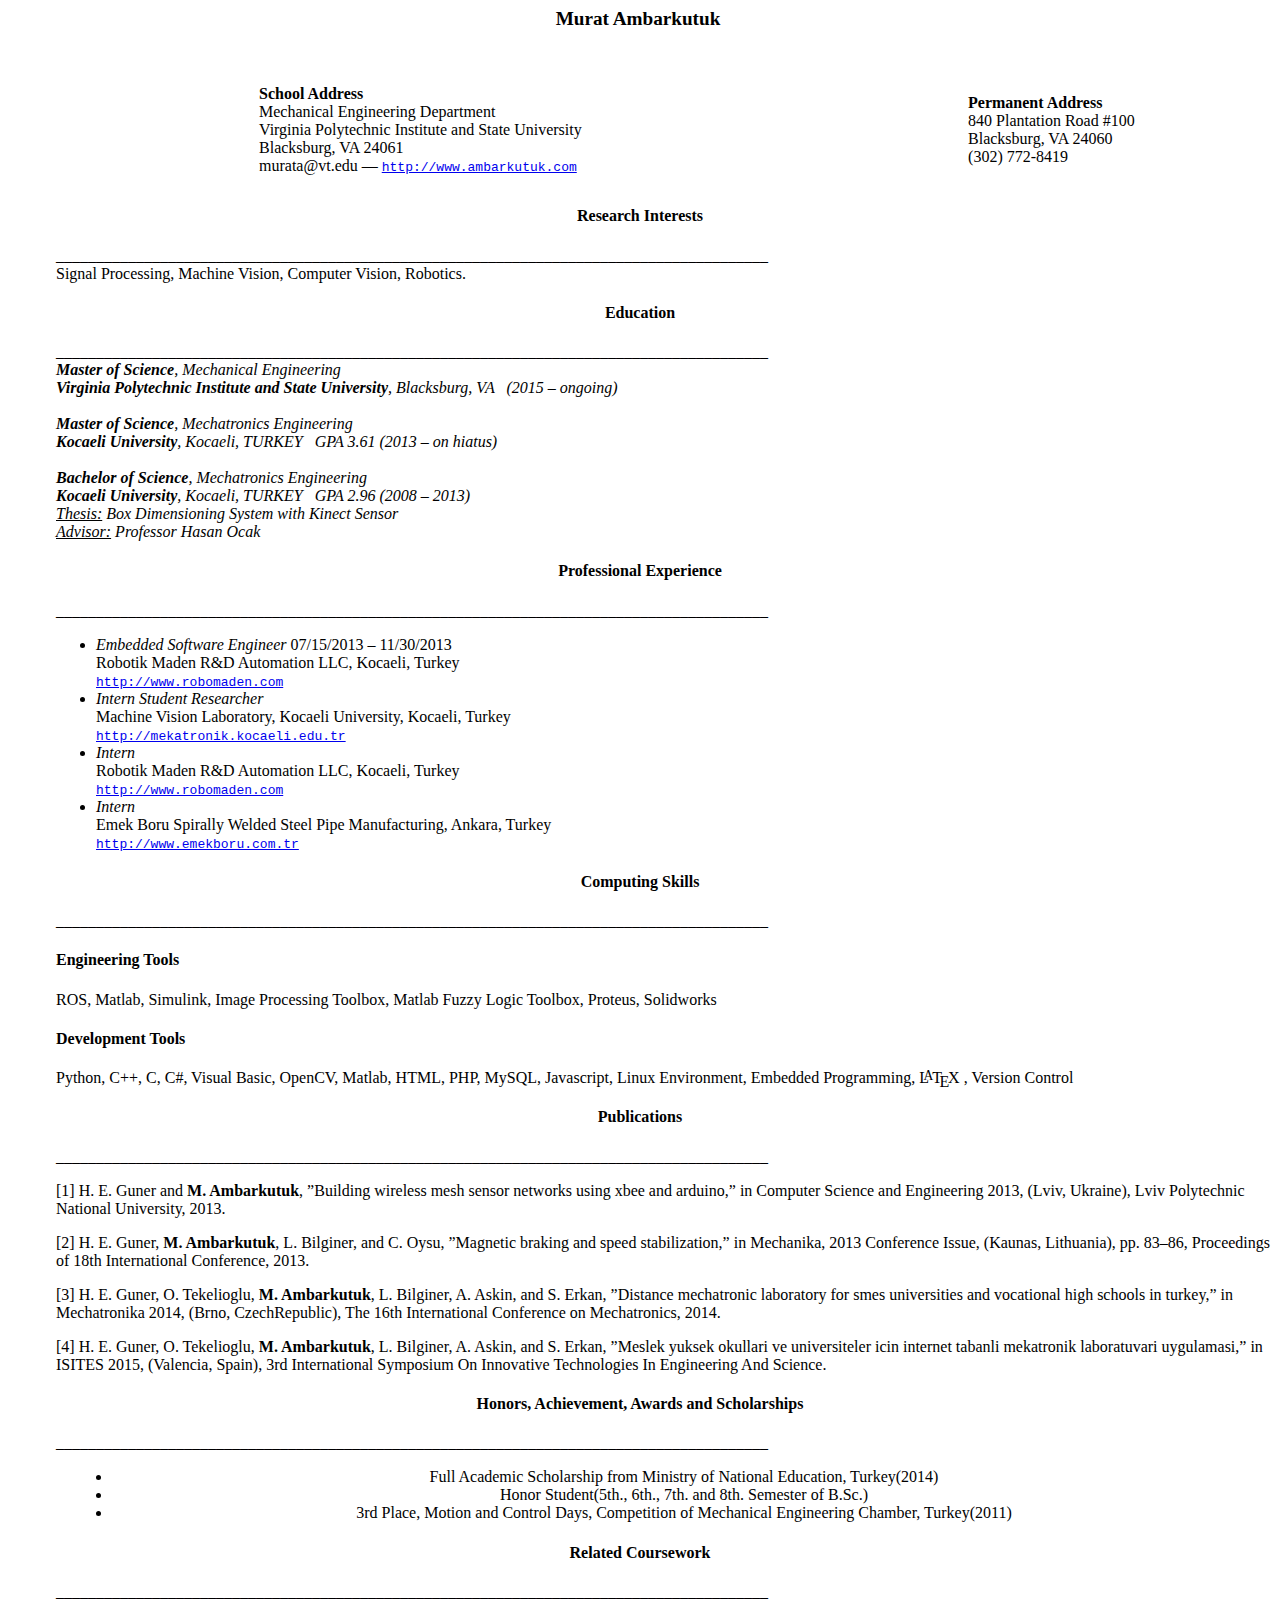
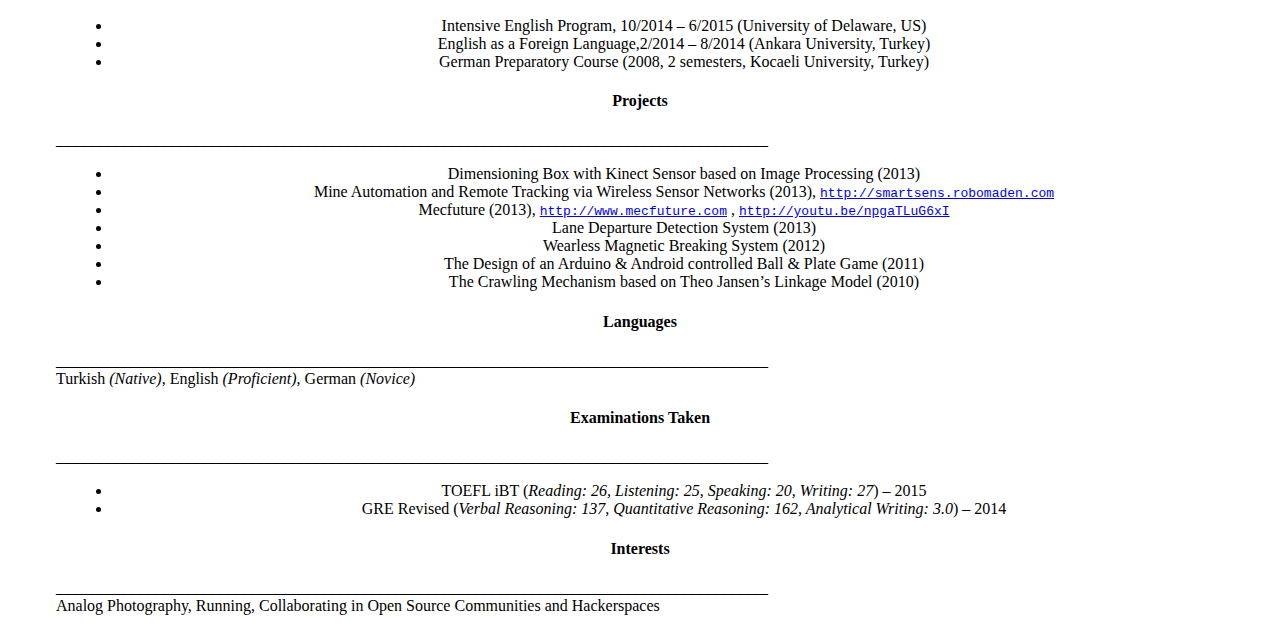
==== resume/resume.html @ a25768a1 "resume in html" ====
<!DOCTYPE html PUBLIC "-//W3C//DTD HTML 4.01 Transitional//EN"  
  "http://www.w3.org/TR/html4/loose.dtd">  
<html > 
<head><title></title> 
<meta http-equiv="Content-Type" content="text/html; charset=iso-8859-1"> 
<meta name="generator" content="TeX4ht (http://www.cse.ohio-state.edu/~gurari/TeX4ht/)"> 
<meta name="originator" content="TeX4ht (http://www.cse.ohio-state.edu/~gurari/TeX4ht/)"> 
<!-- html --> 
<meta name="src" content="CV.tex"> 
<meta name="date" content="2015-06-15 21:48:00"> 
<link rel="stylesheet" type="text/css" href="resume.css"> 
</head><body 
>
<a 
 id="x1-1doc"></a>
<div class="resume"> <!--tex4ht:inline--><div class="tabular"> <table id="TBL-1" class="tabular" 
cellspacing="0" cellpadding="0"  
><colgroup id="TBL-1-1g"><col 
id="TBL-1-1"></colgroup><tr  
 style="vertical-align:baseline;" id="TBL-1-1-"><td  style="white-space:nowrap; text-align:left;" id="TBL-1-1-1"  
class="td00"><span 
class="cmbx-12">Murat Ambarkutuk</span>&#x00A0;</td></tr><tr 
class="vspace" style="font-size:12.0pt"><td 
>&nbsp;</td></tr><tr  
 style="vertical-align:baseline;" id="TBL-1-2-"><td  style="white-space:nowrap; text-align:left;" id="TBL-1-2-1"  
class="td00"> &#x00A0;</td></tr></table>                                                                                                    </div>
<table class="center-addresses"><tr><td class="first-address"><!--tex4ht:inline--><div class="tabular"> <table id="TBL-2" class="tabular" 
cellspacing="0" cellpadding="0"  
><colgroup id="TBL-2-1g"><col 
id="TBL-2-1"></colgroup><tr  
 style="vertical-align:baseline;" id="TBL-2-1-"><td  style="white-space:nowrap; text-align:left;" id="TBL-2-1-1"  
class="td00"><span 
class="cmbx-10">School Address                                     </span>&#x00A0;</td>
</tr><tr  
 style="vertical-align:baseline;" id="TBL-2-2-"><td  style="white-space:nowrap; text-align:left;" id="TBL-2-2-1"  
class="td00">Mechanical Engineering Department                   &#x00A0;</td>
</tr><tr  
 style="vertical-align:baseline;" id="TBL-2-3-"><td  style="white-space:nowrap; text-align:left;" id="TBL-2-3-1"  
class="td00">Virginia Polytechnic Institute and State University&#x00A0;</td>
</tr><tr  
 style="vertical-align:baseline;" id="TBL-2-4-"><td  style="white-space:nowrap; text-align:left;" id="TBL-2-4-1"  
class="td00">Blacksburg, VA 24061                                      &#x00A0;</td>
</tr><tr  
 style="vertical-align:baseline;" id="TBL-2-5-"><td  style="white-space:nowrap; text-align:left;" id="TBL-2-5-1"  
class="td00">murata@vt.edu &#8212; <a 
href="http://www.ambarkutuk.com" class="url" ><span 
class="cmtt-10">http://www.ambarkutuk.com</span></a>  &#x00A0;</td></tr></table>                                            </div></td><td class="second-address"><!--tex4ht:inline--><div class="tabular"> <table id="TBL-3" class="tabular" 
cellspacing="0" cellpadding="0"  
><colgroup id="TBL-3-1g"><col 
id="TBL-3-1"></colgroup><tr  
 style="vertical-align:baseline;" id="TBL-3-1-"><td  style="white-space:nowrap; text-align:left;" id="TBL-3-1-1"  
class="td00"><span 
class="cmbx-10">Permanent Address    </span>&#x00A0;</td></tr><tr  
 style="vertical-align:baseline;" id="TBL-3-2-"><td  style="white-space:nowrap; text-align:left;" id="TBL-3-2-1"  
class="td00">840 Plantation Road #100&#x00A0;</td>
</tr><tr  
 style="vertical-align:baseline;" id="TBL-3-3-"><td  style="white-space:nowrap; text-align:left;" id="TBL-3-3-1"  
class="td00">Blacksburg, VA 24060      &#x00A0;</td>
</tr><tr  
 style="vertical-align:baseline;" id="TBL-3-4-"><td  style="white-space:nowrap; text-align:left;" id="TBL-3-4-1"  
class="td00">(302) 772-8419                &#x00A0;</td></tr></table>                                                                </div></td></tr></table>
<h4 class="sectionHead"><a 
 id="x1-10000"></a><div  
class="centerline">                                     Research Interests                                     </div></h4><div class="section">
<!--l. 35--><p class="noindent" >_________________________________________________________________________________________
<br 
class="newline" />Signal Processing, Machine Vision, Computer Vision, Robotics.
</div><h4 class="sectionHead"><a 
 id="x1-20000"></a><div  
class="centerline">                                        Education                                        </div></h4><div class="section">
<!--l. 42--><p class="noindent" >_________________________________________________________________________________________
<br 
class="newline" /><span 
class="cmbxsl-10">Master of Science</span><span 
class="cmsl-10">, Mechanical Engineering </span><br 
class="newline" /><span 
class="cmbxsl-10">Virginia Polytechnic Institute and State University</span><span 
class="cmsl-10">, Blacksburg, VA </span><span 
class="cmsl-10">&#x00A0;                 (2015 &#8211; ongoing)</span>
<br 
class="newline" /> <br 
class="newline" /><span 
class="cmbxsl-10">Master of Science</span><span 
class="cmsl-10">, Mechatronics Engineering </span><br 
class="newline" /><span 
class="cmbxsl-10">Kocaeli University</span><span 
class="cmsl-10">, Kocaeli, TURKEY </span><span 
class="cmsl-10">&#x00A0;     GPA 3.61                                          (2013 &#8211; on hiatus)</span>
<br 
class="newline" /> <br 
class="newline" /><span 
class="cmbxsl-10">Bachelor of Science</span><span 
class="cmsl-10">, Mechatronics Engineering </span><br 
class="newline" /><span 
class="cmbxsl-10">Kocaeli University</span><span 
class="cmsl-10">, Kocaeli, TURKEY </span><span 
class="cmsl-10">&#x00A0;     GPA 2.96                                                (2008 &#8211; 2013)</span>
<br 
class="newline" /><span class="underline"><span 
class="cmsl-10">Thesis:</span></span> <span 
class="cmti-10">Box Dimensioning System with Kinect Sensor </span><br 
class="newline" /><span class="underline"><span 
class="cmsl-10">Advisor:</span></span> <span 
class="cmti-10">Professor Hasan Ocak</span>
</div><h4 class="sectionHead"><a 
 id="x1-30000"></a><div  
class="centerline">                                   Professional Experience                                   </div></h4><div class="section">
<!--l. 61--><p class="noindent" >_________________________________________________________________________________________
<br 
class="newline" />
     <ul class="itemize1">
     <li class="itemize"><span 
class="cmsl-10">Embedded Software Engineer                                                             </span>07/15/2013 &#8211; 11/30/2013
     <br 
class="newline" />Robotik Maden R&amp;D Automation LLC, Kocaeli, Turkey <br 
class="newline" /><a 
href="http://www.robomaden.com" class="url" ><span 
class="cmtt-10">http://www.robomaden.com</span></a> <br 
class="newline" />
     </li>
     <li class="itemize"><span 
class="cmsl-10">Intern Student Researcher </span><br 
class="newline" />Machine Vision Laboratory, Kocaeli University, Kocaeli, Turkey <br 
class="newline" /><a 
href="http://mekatronik.kocaeli.edu.tr" class="url" ><span 
class="cmtt-10">http://mekatronik.kocaeli.edu.tr</span></a>
     </li>
                                                                                         
                                                                                         
     <li class="itemize"><span 
class="cmsl-10">Intern</span><br 
class="newline" />Robotik Maden R&amp;D Automation LLC, Kocaeli, Turkey <br 
class="newline" /><a 
href="http://www.robomaden.com" class="url" ><span 
class="cmtt-10">http://www.robomaden.com</span></a> <br 
class="newline" />
     </li>
     <li class="itemize"><span 
class="cmsl-10">Intern</span><br 
class="newline" /> Emek Boru Spirally Welded Steel Pipe Manufacturing, Ankara, Turkey <br 
class="newline" /><a 
href="http://www.emekboru.com.tr" class="url" ><span 
class="cmtt-10">http://www.emekboru.com.tr</span></a> <br 
class="newline" /></li></ul>
<!--l. 82--><p class="noindent" >
                                                                                         
                                                                                         
</div><h4 class="sectionHead"><a 
 id="x1-40000"></a><div  
class="centerline">                                      Computing Skills                                      </div></h4><div class="section">
<!--l. 87--><p class="noindent" >_________________________________________________________________________________________
<h4 class="subsectionHead"><a 
 id="x1-50000"></a>Engineering Tools</h4>
<!--l. 90--><p class="noindent" >ROS, Matlab, Simulink, Image Processing Toolbox, Matlab Fuzzy Logic Toolbox, Proteus, Solidworks
<br 
class="newline" />
<h4 class="subsectionHead"><a 
 id="x1-60000"></a>Development Tools</h4>
<!--l. 93--><p class="noindent" >Python, C++, C, C#, Visual Basic, OpenCV, Matlab, HTML, PHP, MySQL, Javascript, Linux Environment,
Embedded Programming, <span class="LATEX">L<span class="A">A</span><span class="TEX">T<span 
class="E">E</span>X</span></span>, Version Control <br 
class="newline" />
</div><h4 class="sectionHead"><a 
 id="x1-70000"></a><div  
class="centerline">                                        Publications                                        </div></h4><div class="section">
<!--l. 99--><p class="noindent" >_________________________________________________________________________________________
<!--l. 102--><p class="noindent" >[1] H. E. Guner and <span 
class="cmbx-10">M. Ambarkutuk</span>, &#8221;Building wireless mesh sensor networks using xbee and arduino,&#8221;
in Computer Science and Engineering 2013, (Lviv, Ukraine), Lviv Polytechnic National University,
2013.
<!--l. 104--><p class="noindent" >[2] H. E. Guner, <span 
class="cmbx-10">M. Ambarkutuk</span>, L. Bilginer, and C. Oysu, &#8221;Magnetic braking and speed stabilization,&#8221; in
Mechanika, 2013 Conference Issue, (Kaunas, Lithuania), pp. 83&#8211;86, Proceedings of 18th International Conference,
2013.
<!--l. 106--><p class="noindent" >[3] H. E. Guner, O. Tekelioglu, <span 
class="cmbx-10">M. Ambarkutuk</span>, L. Bilginer, A. Askin, and S. Erkan, &#8221;Distance mechatronic
laboratory for smes universities and vocational high schools in turkey,&#8221; in Mechatronika 2014, (Brno,
CzechRepublic), The 16th International Conference on Mechatronics, 2014.
<!--l. 108--><p class="noindent" >[4] H. E. Guner, O. Tekelioglu, <span 
class="cmbx-10">M. Ambarkutuk</span>, L. Bilginer, A. Askin, and S. Erkan, &#8221;Meslek yuksek okullari ve
universiteler icin internet tabanli mekatronik laboratuvari uygulamasi,&#8221; in ISITES 2015, (Valencia, Spain), 3rd
International Symposium On Innovative Technologies In Engineering And Science.
</div><h4 class="sectionHead"><a 
 id="x1-80000"></a><div  
class="centerline">                         Honors, Achievement, Awards and Scholarships                         </div></h4><div class="section">
<!--l. 113--><p class="noindent" >_________________________________________________________________________________________
<div class="center" 
>
<!--l. 115--><p class="noindent" >
                                                                                         
                                                                                         
     <ul class="itemize1">
     <li class="itemize">Full Academic Scholarship from Ministry of National Education, Turkey(2014)
     </li>
     <li class="itemize">Honor Student(5th., 6th., 7th. and 8th. Semester of B.Sc.)
     </li>
     <li class="itemize">3rd Place, Motion and Control Days, Competition of Mechanical Engineering Chamber, Turkey(2011)</li></ul>
</div>
</div><h4 class="sectionHead"><a 
 id="x1-90000"></a><div  
class="centerline">                                    Related Coursework                                    </div></h4><div class="section">
<!--l. 127--><p class="noindent" >_________________________________________________________________________________________
<div class="center" 
>
<!--l. 129--><p class="noindent" >
     <ul class="itemize1">
     <li class="itemize">Intensive English Program, 10/2014 &#8211; 6/2015 (University of Delaware, US)
     </li>
     <li class="itemize">English as a Foreign Language,2/2014 &#8211; 8/2014 (Ankara University, Turkey)
     </li>
     <li class="itemize">German Preparatory Course (2008, 2 semesters, Kocaeli University, Turkey)</li></ul>
</div>
</div><h4 class="sectionHead"><a 
 id="x1-100000"></a><div  
class="centerline">                                         Projects                                         </div></h4><div class="section">
<!--l. 141--><p class="noindent" >_________________________________________________________________________________________
<div class="center" 
>
<!--l. 143--><p class="noindent" >
     <ul class="itemize1">
     <li class="itemize">Dimensioning Box with Kinect Sensor based on Image Processing (2013)
     </li>
     <li class="itemize">Mine    Automation    and    Remote    Tracking    via    Wireless    Sensor    Networks    (2013),
     <a 
href="http://smartsens.robomaden.com" class="url" ><span 
class="cmtt-10">http://smartsens.robomaden.com</span></a>
                                                                                         
                                                                                         
     </li>
     <li class="itemize">Mecfuture (2013),  <a 
href="http://www.mecfuture.com" class="url" ><span 
class="cmtt-10">http://www.mecfuture.com</span></a> ,  <a 
href="http://youtu.be/npgaTLuG6xI" class="url" ><span 
class="cmtt-10">http://youtu.be/npgaTLuG6xI</span></a>
     </li>
     <li class="itemize">Lane Departure Detection System (2013)
     </li>
     <li class="itemize">Wearless Magnetic Breaking System (2012)
     </li>
     <li class="itemize">The Design of an Arduino &amp; Android controlled Ball &amp; Plate Game (2011)
     </li>
     <li class="itemize">The  Crawling Mechanism based on Theo Jansen&#8217;s Linkage Model (2010)</li></ul>
</div>
</div><h4 class="sectionHead"><a 
 id="x1-110000"></a><div  
class="centerline">                                        Languages                                        </div></h4><div class="section">
<!--l. 158--><p class="noindent" >_________________________________________________________________________________________
<br 
class="newline" />Turkish <span 
class="cmti-10">(Native)</span>, English <span 
class="cmti-10">(Proficient)</span>, German <span 
class="cmti-10">(Novice)</span>
</div><h4 class="sectionHead"><a 
 id="x1-120000"></a><div  
class="centerline">                                    Examinations Taken                                    </div></h4><div class="section">
<!--l. 165--><p class="noindent" >_________________________________________________________________________________________
<div class="center" 
>
<!--l. 167--><p class="noindent" >
     <ul class="itemize1">
     <li class="itemize">TOEFL iBT (<span 
class="cmti-10">Reading: 26, Listening: 25, Speaking: 20, Writing: 27</span>) &#8211; 2015
     </li>
     <li class="itemize">GRE Revised (<span 
class="cmti-10">Verbal Reasoning: 137, Quantitative Reasoning: 162, Analytical Writing: 3.0</span>) &#8211; 2014</li></ul>
</div>
</div><h4 class="sectionHead"><a 
 id="x1-130000"></a><div  
class="centerline">                                         Interests                                         </div></h4><div class="section">
<!--l. 177--><p class="noindent" >_________________________________________________________________________________________
<br 
class="newline" />Analog Photography, Running, Collaborating in Open Source Communities and Hackerspaces </div>
</div>  
</body></html>
---- resume/resume.css ----
/* start css.sty */
.cmtt-10{font-family: monospace;}
.cmbx-12{font-size:120%; font-weight: bold;}
.cmbx-12{ font-weight: bold;}
.cmbx-12{ font-weight: bold;}
.cmbx-10{ font-weight: bold;}
.cmbx-10{ font-weight: bold;}
.cmbx-10{ font-weight: bold;}
.cmsl-10{font-style: oblique;}
.cmbxsl-10{ font-weight: bold; font-style: oblique;}
.cmbxsl-10{ font-weight: bold; font-style: oblique;}
.cmbxsl-10{ font-weight: bold; font-style: oblique;}
.cmti-10{ font-style: italic;}
p.noindent { text-indent: 0em }
td p.noindent { text-indent: 0em; margin-top:0em; }
p.nopar { text-indent: 0em; }
p.indent{ text-indent: 1.5em }
@media print {div.crosslinks {visibility:hidden;}}
a img { border-top: 0; border-left: 0; border-right: 0; }
center { margin-top:1em; margin-bottom:1em; }
td center { margin-top:0em; margin-bottom:0em; }
.Canvas { position:relative; }
img.math{vertical-align:middle;}
li p.indent { text-indent: 0em }
li p:first-child{ margin-top:0em; }
li p:last-child, li div:last-child { margin-bottom:0.5em; }
li p~ul:last-child, li p~ol:last-child{ margin-bottom:0.5em; }
.enumerate1 {list-style-type:decimal;}
.enumerate2 {list-style-type:lower-alpha;}
.enumerate3 {list-style-type:lower-roman;}
.enumerate4 {list-style-type:upper-alpha;}
div.newtheorem { margin-bottom: 2em; margin-top: 2em;}
.obeylines-h,.obeylines-v {white-space: nowrap; }
div.obeylines-v p { margin-top:0; margin-bottom:0; }
.overline{ text-decoration:overline; }
.overline img{ border-top: 1px solid black; }
td.displaylines {text-align:center; white-space:nowrap;}
.centerline {text-align:center;}
.rightline {text-align:right;}
div.verbatim {font-family: monospace; white-space: nowrap; text-align:left; clear:both; }
.fbox {padding-left:3.0pt; padding-right:3.0pt; text-indent:0pt; border:solid black 0.4pt; }
div.fbox {display:table}
div.center div.fbox {text-align:center; clear:both; padding-left:3.0pt; padding-right:3.0pt; text-indent:0pt; border:solid black 0.4pt; }
div.minipage{width:100%;}
div.center, div.center div.center {text-align: center; margin-left:1em; margin-right:1em;}
div.center div {text-align: left;}
div.flushright, div.flushright div.flushright {text-align: right;}
div.flushright div {text-align: left;}
div.flushleft {text-align: left;}
.underline{ text-decoration:underline; }
.underline img{ border-bottom: 1px solid black; margin-bottom:1pt; }
.framebox-c, .framebox-l, .framebox-r { padding-left:3.0pt; padding-right:3.0pt; text-indent:0pt; border:solid black 0.4pt; }
.framebox-c {text-align:center;}
.framebox-l {text-align:left;}
.framebox-r {text-align:right;}
span.thank-mark{ vertical-align: super }
span.footnote-mark sup.textsuperscript, span.footnote-mark a sup.textsuperscript{ font-size:80%; }
div.tabular, div.center div.tabular {text-align: center; margin-top:0.5em; margin-bottom:0.5em; }
table.tabular td p{margin-top:0em;}
table.tabular {margin-left: auto; margin-right: auto;}
td p:first-child{ margin-top:0em; }
td p:last-child{ margin-bottom:0em; }
div.td00{ margin-left:0pt; margin-right:0pt; }
div.td01{ margin-left:0pt; margin-right:5pt; }
div.td10{ margin-left:5pt; margin-right:0pt; }
div.td11{ margin-left:5pt; margin-right:5pt; }
table[rules] {border-left:solid black 0.4pt; border-right:solid black 0.4pt; }
td.td00{ padding-left:0pt; padding-right:0pt; }
td.td01{ padding-left:0pt; padding-right:5pt; }
td.td10{ padding-left:5pt; padding-right:0pt; }
td.td11{ padding-left:5pt; padding-right:5pt; }
table[rules] {border-left:solid black 0.4pt; border-right:solid black 0.4pt; }
.hline hr, .cline hr{ height : 1px; margin:0px; }
.tabbing-right {text-align:right;}
span.TEX {letter-spacing: -0.125em; }
span.TEX span.E{ position:relative;top:0.5ex;left:-0.0417em;}
a span.TEX span.E {text-decoration: none; }
span.LATEX span.A{ position:relative; top:-0.5ex; left:-0.4em; font-size:85%;}
span.LATEX span.TEX{ position:relative; left: -0.4em; }
div.float, div.figure {margin-left: auto; margin-right: auto;}
div.float img {text-align:center;}
div.figure img {text-align:center;}
.marginpar {width:20%; float:right; text-align:left; margin-left:auto; margin-top:0.5em; font-size:85%; text-decoration:underline;}
.marginpar p{margin-top:0.4em; margin-bottom:0.4em;}
table.equation {width:100%;}
.equation td{text-align:center; }
td.equation { margin-top:1em; margin-bottom:1em; } 
td.equation-label { width:5%; text-align:center; }
td.eqnarray4 { width:5%; white-space: normal; }
td.eqnarray2 { width:5%; }
table.eqnarray-star, table.eqnarray {width:100%;}
div.eqnarray{text-align:center;}
div.array {text-align:center;}
div.pmatrix {text-align:center;}
table.pmatrix {width:100%;}
span.pmatrix img{vertical-align:middle;}
div.pmatrix {text-align:center;}
table.pmatrix {width:100%;}
span.bar-css {text-decoration:overline;}
img.cdots{vertical-align:middle;}
.partToc a, .partToc, .likepartToc a, .likepartToc {line-height: 200%; font-weight:bold; font-size:110%;}
.index-item, .index-subitem, .index-subsubitem {display:block}
div.caption {text-indent:-2em; margin-left:3em; margin-right:1em; text-align:left;}
div.caption span.id{font-weight: bold; white-space: nowrap; }
h1.partHead{text-align: center}
p.bibitem { text-indent: -2em; margin-left: 2em; margin-top:0.6em; margin-bottom:0.6em; }
p.bibitem-p { text-indent: 0em; margin-left: 2em; margin-top:0.6em; margin-bottom:0.6em; }
.paragraphHead, .likeparagraphHead { margin-top:2em; font-weight: bold;}
.subparagraphHead, .likesubparagraphHead { font-weight: bold;}
.quote {margin-bottom:0.25em; margin-top:0.25em; margin-left:1em; margin-right:1em; text-align:justify;}
.verse{white-space:nowrap; margin-left:2em}
div.maketitle {text-align:center;}
h2.titleHead{text-align:center;}
div.maketitle{ margin-bottom: 2em; }
div.author, div.date {text-align:center;}
div.thanks{text-align:left; margin-left:10%; font-size:85%; font-style:italic; }
div.author{white-space: nowrap;}
.quotation {margin-bottom:0.25em; margin-top:0.25em; margin-left:1em; }
.abstract p {margin-left:5%; margin-right:5%;}
div.abstract {width:100%;}
table.tabbing {width:100%; margin-top:1em;}
td.tabbing {width:33%;}
div.section {margin-left:3em;}
.center-addresses {width:100%}
.line-address {text-align:right;}
table.section td{ vertical-align:top;}
td.section {padding-right:2em; width:20%;}
table.section {margin-top:1em;}
.position table {width:100%;}
/* end css.sty */
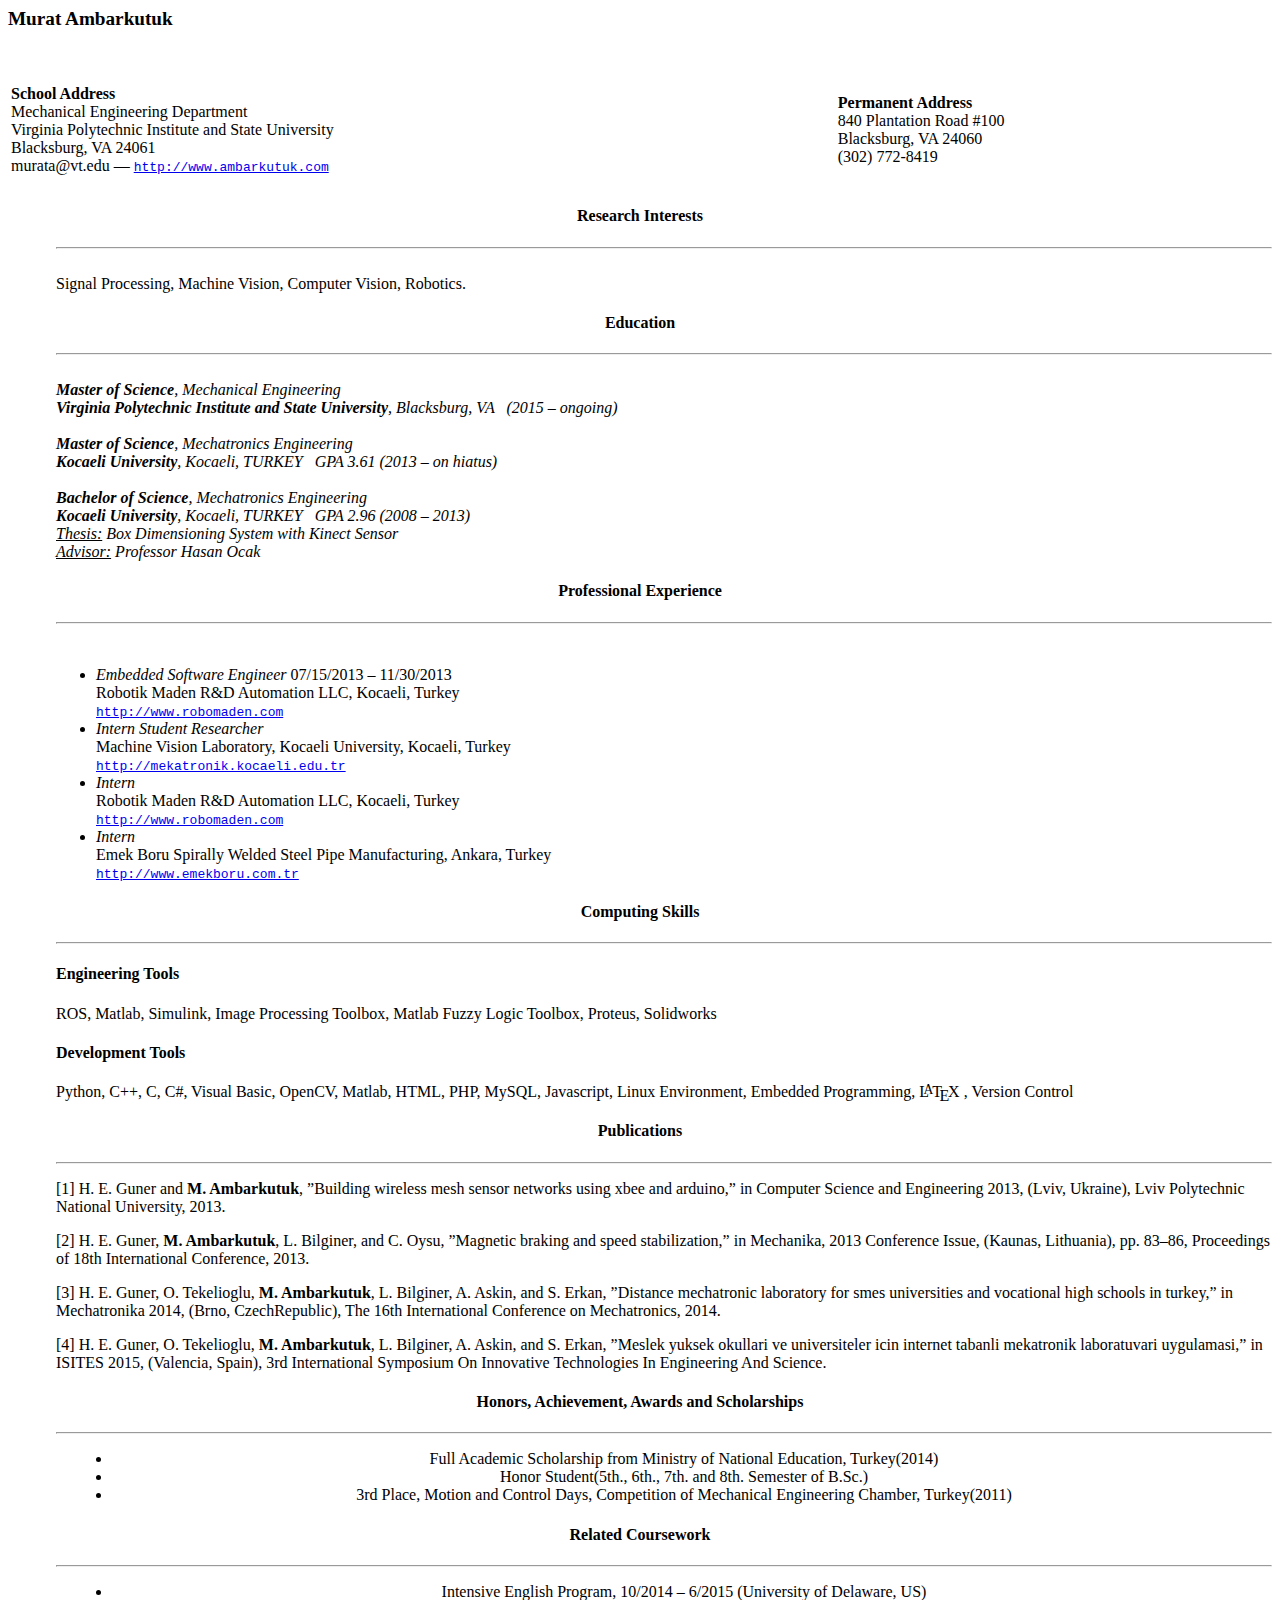
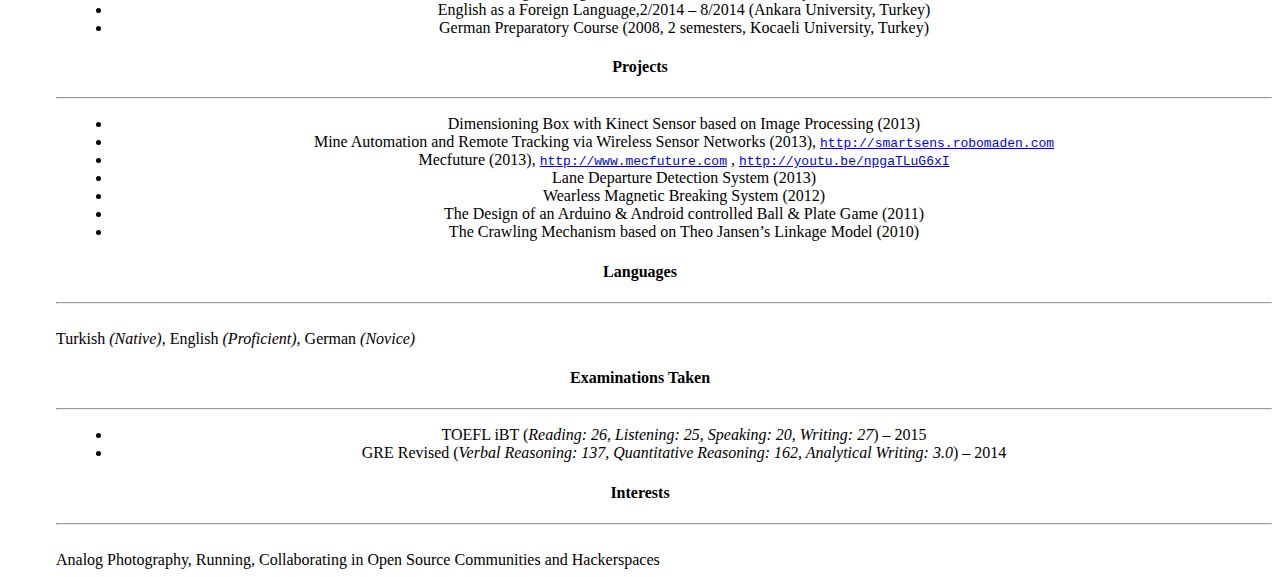
==== commit e6aa6456: "Resume Aligning" ====
--- a/resume/resume.html
+++ b/resume/resume.html
@@ -6,7 +6,6 @@
 <meta name="generator" content="TeX4ht (http://www.cse.ohio-state.edu/~gurari/TeX4ht/)"> 
 <meta name="originator" content="TeX4ht (http://www.cse.ohio-state.edu/~gurari/TeX4ht/)"> 
 <!-- html --> 
-<meta name="src" content="CV.tex"> 
 <meta name="date" content="2015-06-15 21:48:00"> 
 <link rel="stylesheet" type="text/css" href="resume.css"> 
 </head><body 
@@ -62,13 +61,13 @@
 <h4 class="sectionHead"><a 
  id="x1-10000"></a><div  
 class="centerline">                                     Research Interests                                     </div></h4><div class="section">
-<!--l. 35--><p class="noindent" >_________________________________________________________________________________________
+<!--l. 35--><p class="noindent" ><hr>
 <br 
 class="newline" />Signal Processing, Machine Vision, Computer Vision, Robotics.
 </div><h4 class="sectionHead"><a 
  id="x1-20000"></a><div  
 class="centerline">                                        Education                                        </div></h4><div class="section">
-<!--l. 42--><p class="noindent" >_________________________________________________________________________________________
+<!--l. 42--><p class="noindent" ><hr>
 <br 
 class="newline" /><span 
 class="cmbxsl-10">Master of Science</span><span 
@@ -105,7 +104,7 @@
 </div><h4 class="sectionHead"><a 
  id="x1-30000"></a><div  
 class="centerline">                                   Professional Experience                                   </div></h4><div class="section">
-<!--l. 61--><p class="noindent" >_________________________________________________________________________________________
+<!--l. 61--><p class="noindent" ><hr>
 <br 
 class="newline" />
      <ul class="itemize1">
@@ -148,7 +147,7 @@
 </div><h4 class="sectionHead"><a 
  id="x1-40000"></a><div  
 class="centerline">                                      Computing Skills                                      </div></h4><div class="section">
-<!--l. 87--><p class="noindent" >_________________________________________________________________________________________
+<!--l. 87--><p class="noindent" ><hr>
 <h4 class="subsectionHead"><a 
  id="x1-50000"></a>Engineering Tools</h4>
 <!--l. 90--><p class="noindent" >ROS, Matlab, Simulink, Image Processing Toolbox, Matlab Fuzzy Logic Toolbox, Proteus, Solidworks
@@ -163,7 +162,7 @@
 </div><h4 class="sectionHead"><a 
  id="x1-70000"></a><div  
 class="centerline">                                        Publications                                        </div></h4><div class="section">
-<!--l. 99--><p class="noindent" >_________________________________________________________________________________________
+<!--l. 99--><p class="noindent" ><hr>
 <!--l. 102--><p class="noindent" >[1] H. E. Guner and <span 
 class="cmbx-10">M. Ambarkutuk</span>, &#8221;Building wireless mesh sensor networks using xbee and arduino,&#8221;
 in Computer Science and Engineering 2013, (Lviv, Ukraine), Lviv Polytechnic National University,
@@ -183,7 +182,7 @@
 </div><h4 class="sectionHead"><a 
  id="x1-80000"></a><div  
 class="centerline">                         Honors, Achievement, Awards and Scholarships                         </div></h4><div class="section">
-<!--l. 113--><p class="noindent" >_________________________________________________________________________________________
+<!--l. 113--><p class="noindent" ><hr>
 <div class="center" 
 >
 <!--l. 115--><p class="noindent" >
@@ -199,7 +198,7 @@
 </div><h4 class="sectionHead"><a 
  id="x1-90000"></a><div  
 class="centerline">                                    Related Coursework                                    </div></h4><div class="section">
-<!--l. 127--><p class="noindent" >_________________________________________________________________________________________
+<!--l. 127--><p class="noindent" ><hr>
 <div class="center" 
 >
 <!--l. 129--><p class="noindent" >
@@ -213,7 +212,7 @@
 </div><h4 class="sectionHead"><a 
  id="x1-100000"></a><div  
 class="centerline">                                         Projects                                         </div></h4><div class="section">
-<!--l. 141--><p class="noindent" >_________________________________________________________________________________________
+<!--l. 141--><p class="noindent" ><hr>
 <div class="center" 
 >
 <!--l. 143--><p class="noindent" >
@@ -244,7 +243,7 @@
 </div><h4 class="sectionHead"><a 
  id="x1-110000"></a><div  
 class="centerline">                                        Languages                                        </div></h4><div class="section">
-<!--l. 158--><p class="noindent" >_________________________________________________________________________________________
+<!--l. 158--><p class="noindent" ><hr>
 <br 
 class="newline" />Turkish <span 
 class="cmti-10">(Native)</span>, English <span 
@@ -253,7 +252,7 @@
 </div><h4 class="sectionHead"><a 
  id="x1-120000"></a><div  
 class="centerline">                                    Examinations Taken                                    </div></h4><div class="section">
-<!--l. 165--><p class="noindent" >_________________________________________________________________________________________
+<!--l. 165--><p class="noindent" ><hr>
 <div class="center" 
 >
 <!--l. 167--><p class="noindent" >
@@ -267,7 +266,7 @@
 </div><h4 class="sectionHead"><a 
  id="x1-130000"></a><div  
 class="centerline">                                         Interests                                         </div></h4><div class="section">
-<!--l. 177--><p class="noindent" >_________________________________________________________________________________________
+<!--l. 177--><p class="noindent" ><hr>
 <br 
 class="newline" />Analog Photography, Running, Collaborating in Open Source Communities and Hackerspaces </div>
 </div>  
--- a/resume/resume.css
+++ b/resume/resume.css
@@ -12,7 +12,7 @@
 .cmbxsl-10{ font-weight: bold; font-style: oblique;}
 .cmbxsl-10{ font-weight: bold; font-style: oblique;}
 .cmti-10{ font-style: italic;}
-p.noindent { text-indent: 0em }
+p.noindent { text-indent: 0em; align: center;}
 td p.noindent { text-indent: 0em; margin-top:0em; }
 p.nopar { text-indent: 0em; }
 p.indent{ text-indent: 1.5em }
@@ -41,7 +41,7 @@
 div.verbatim {font-family: monospace; white-space: nowrap; text-align:left; clear:both; }
 .fbox {padding-left:3.0pt; padding-right:3.0pt; text-indent:0pt; border:solid black 0.4pt; }
 div.fbox {display:table}
-div.center div.fbox {text-align:center; clear:both; padding-left:3.0pt; padding-right:3.0pt; text-indent:0pt; border:solid black 0.4pt; }
+div.center div.fbox {}
 div.minipage{width:100%;}
 div.center, div.center div.center {text-align: center; margin-left:1em; margin-right:1em;}
 div.center div {text-align: left;}
@@ -58,7 +58,7 @@
 span.footnote-mark sup.textsuperscript, span.footnote-mark a sup.textsuperscript{ font-size:80%; }
 div.tabular, div.center div.tabular {text-align: center; margin-top:0.5em; margin-bottom:0.5em; }
 table.tabular td p{margin-top:0em;}
-table.tabular {margin-left: auto; margin-right: auto;}
+// table.tabular {margin-left: auto; margin-right: auto;}
 td p:first-child{ margin-top:0em; }
 td p:last-child{ margin-bottom:0em; }
 div.td00{ margin-left:0pt; margin-right:0pt; }
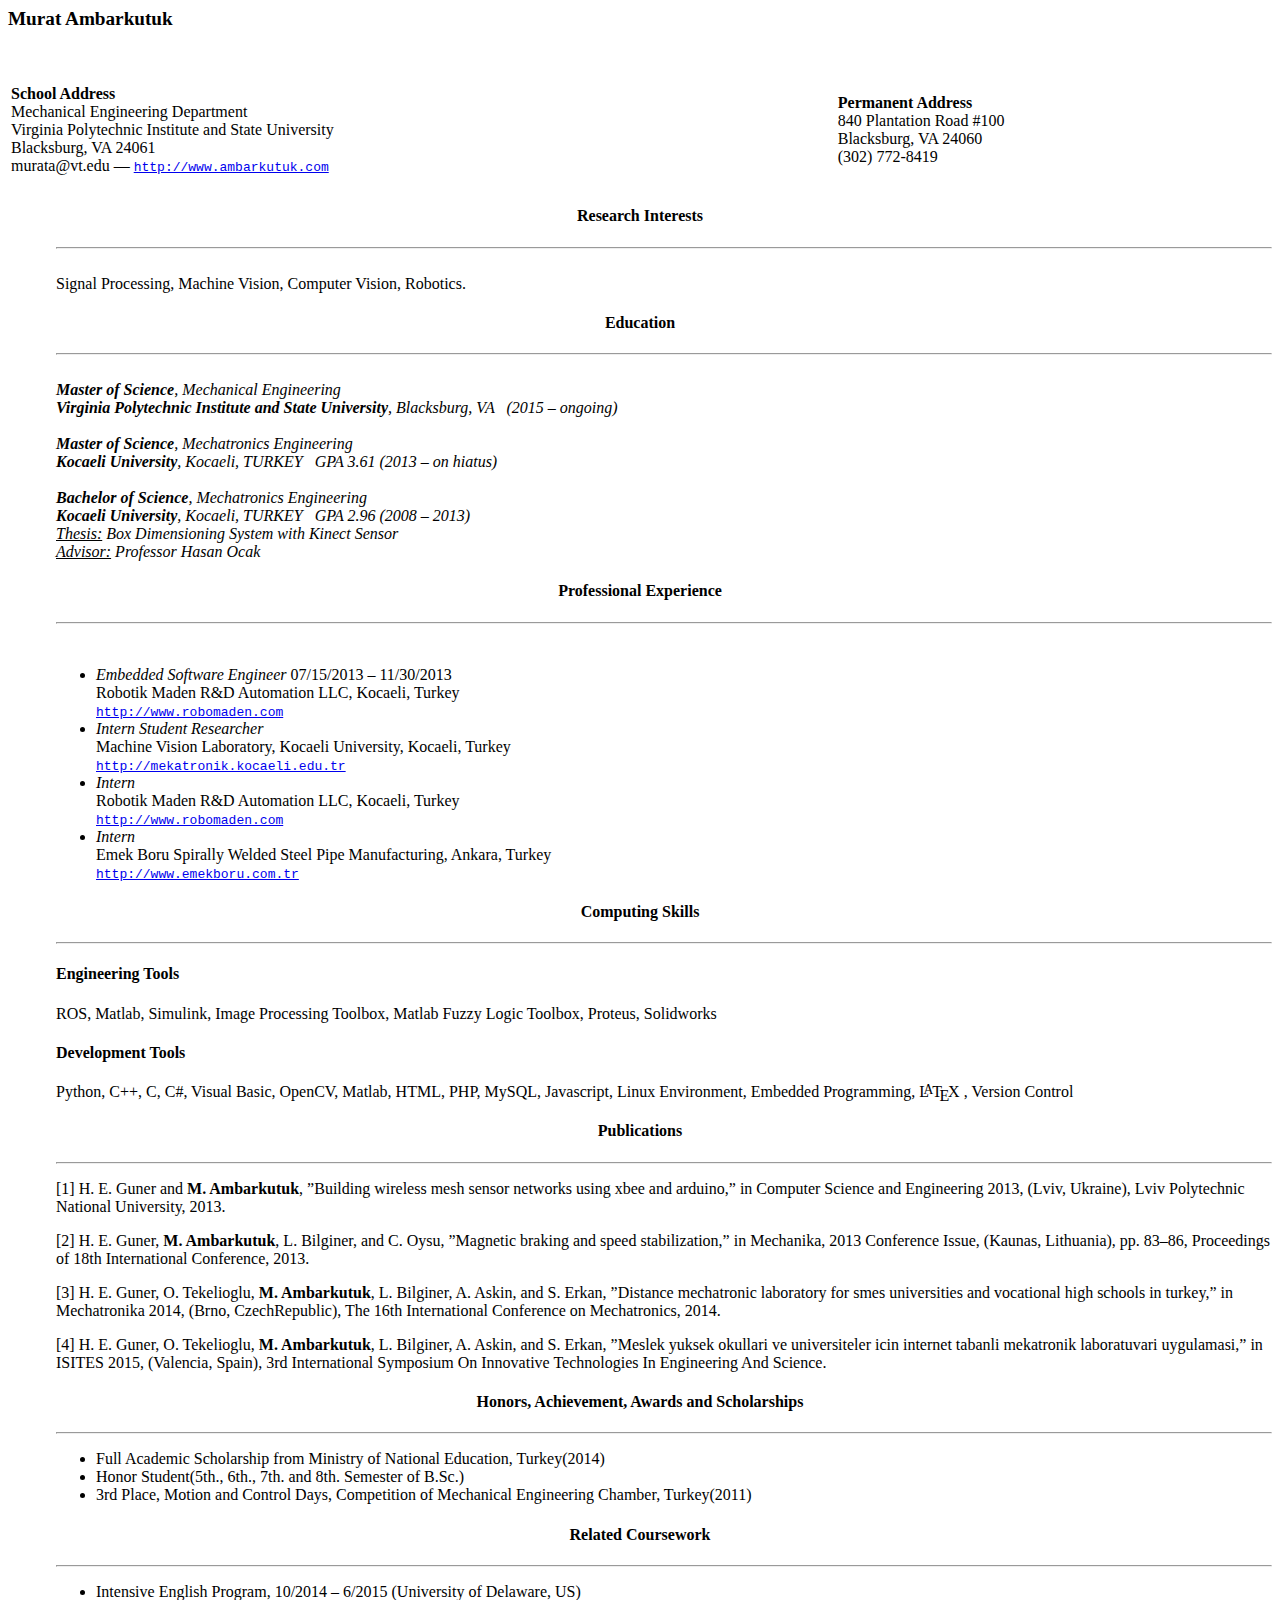
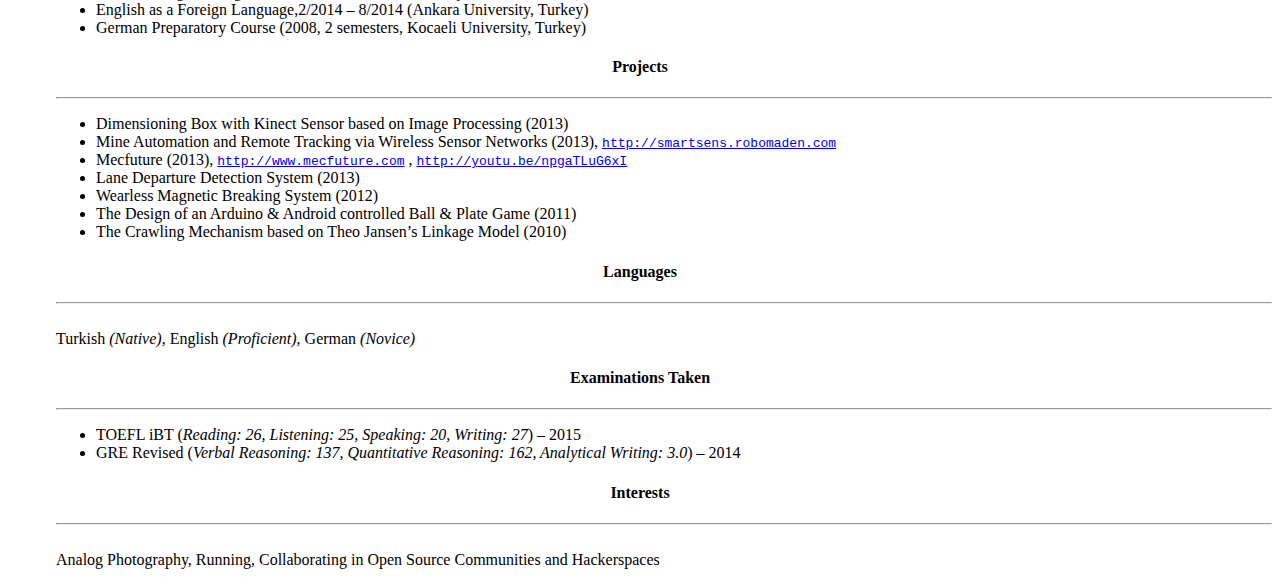
==== commit 0901092b: "Align left everything in resume page" ====
--- a/resume/resume.html
+++ b/resume/resume.html
@@ -14,11 +14,11 @@
  id="x1-1doc"></a>
 <div class="resume"> <!--tex4ht:inline--><div class="tabular"> <table id="TBL-1" class="tabular" 
 cellspacing="0" cellpadding="0"  
-><colgroup id="TBL-1-1g"><col 
+ width="100%" ><colgroup id="TBL-1-1g"><col 
 id="TBL-1-1"></colgroup><tr  
  style="vertical-align:baseline;" id="TBL-1-1-"><td  style="white-space:nowrap; text-align:left;" id="TBL-1-1-1"  
 class="td00"><span 
-class="cmbx-12">Murat Ambarkutuk</span>&#x00A0;</td></tr><tr 
+class="cmbx-12"><center>Murat Ambarkutuk</center></span>&#x00A0;</td></tr><tr 
 class="vspace" style="font-size:12.0pt"><td 
 >&nbsp;</td></tr><tr  
  style="vertical-align:baseline;" id="TBL-1-2-"><td  style="white-space:nowrap; text-align:left;" id="TBL-1-2-1"  
--- a/resume/resume.css
+++ b/resume/resume.css
@@ -1,7 +1,7 @@
  
 /* start css.sty */
 .cmtt-10{font-family: monospace;}
-.cmbx-12{font-size:120%; font-weight: bold;}
+.cmbx-12{font-size:120%; font-weight: bold;text-align: center;display: inline-block;}
 .cmbx-12{ font-weight: bold;}
 .cmbx-12{ font-weight: bold;}
 .cmbx-10{ font-weight: bold;}
@@ -43,7 +43,7 @@
 div.fbox {display:table}
 div.center div.fbox {}
 div.minipage{width:100%;}
-div.center, div.center div.center {text-align: center; margin-left:1em; margin-right:1em;}
+div.center, div.center div.center {}
 div.center div {text-align: left;}
 div.flushright, div.flushright div.flushright {text-align: right;}
 div.flushright div {text-align: left;}
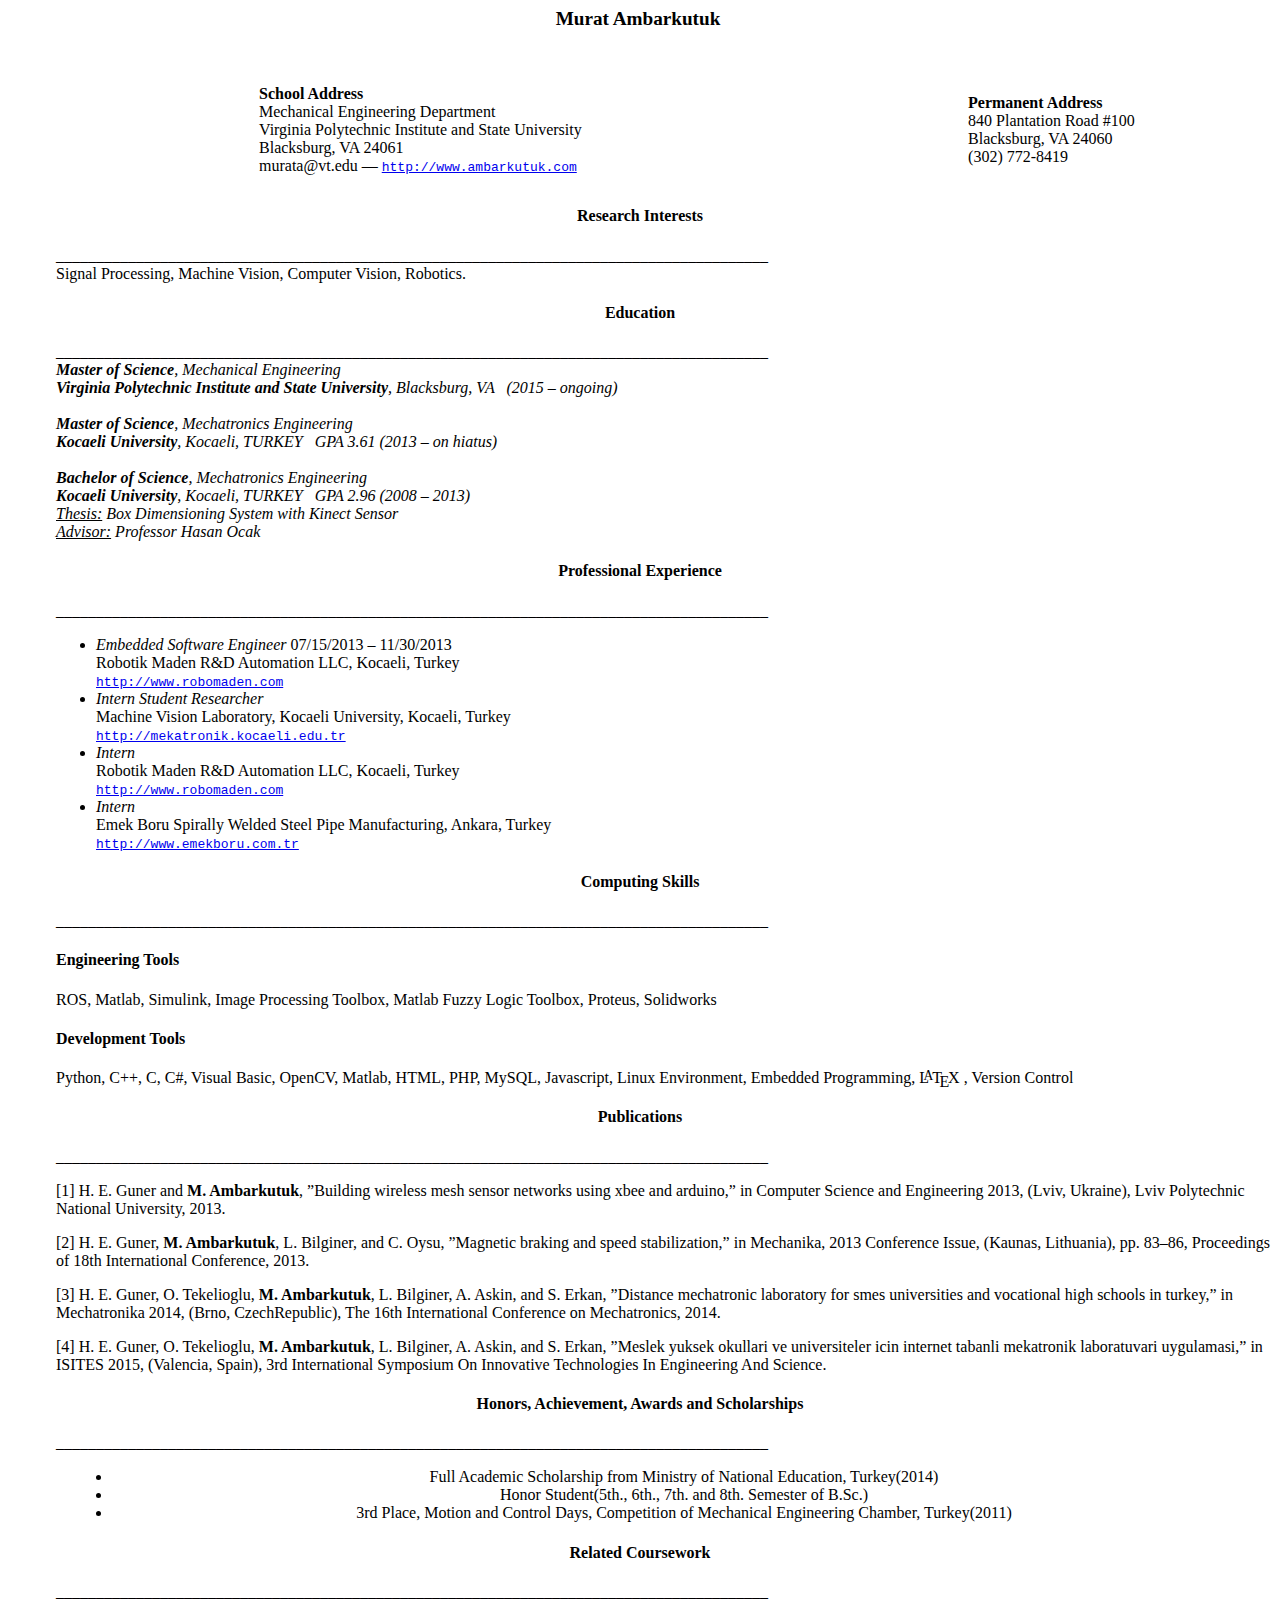
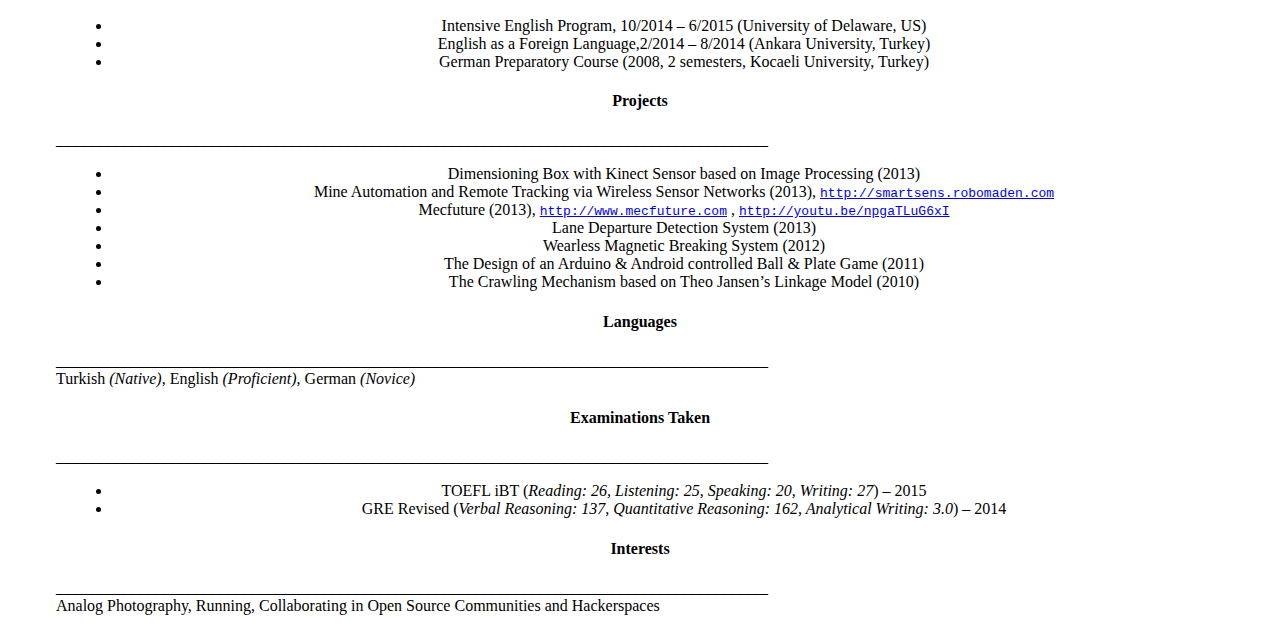
==== commit c7d74473: "Revert Aligning in resume page" ====
--- a/resume/resume.html
+++ b/resume/resume.html
@@ -6,6 +6,7 @@
 <meta name="generator" content="TeX4ht (http://www.cse.ohio-state.edu/~gurari/TeX4ht/)"> 
 <meta name="originator" content="TeX4ht (http://www.cse.ohio-state.edu/~gurari/TeX4ht/)"> 
 <!-- html --> 
+<meta name="src" content="CV.tex"> 
 <meta name="date" content="2015-06-15 21:48:00"> 
 <link rel="stylesheet" type="text/css" href="resume.css"> 
 </head><body 
@@ -14,11 +15,11 @@
  id="x1-1doc"></a>
 <div class="resume"> <!--tex4ht:inline--><div class="tabular"> <table id="TBL-1" class="tabular" 
 cellspacing="0" cellpadding="0"  
- width="100%" ><colgroup id="TBL-1-1g"><col 
+><colgroup id="TBL-1-1g"><col 
 id="TBL-1-1"></colgroup><tr  
  style="vertical-align:baseline;" id="TBL-1-1-"><td  style="white-space:nowrap; text-align:left;" id="TBL-1-1-1"  
 class="td00"><span 
-class="cmbx-12"><center>Murat Ambarkutuk</center></span>&#x00A0;</td></tr><tr 
+class="cmbx-12">Murat Ambarkutuk</span>&#x00A0;</td></tr><tr 
 class="vspace" style="font-size:12.0pt"><td 
 >&nbsp;</td></tr><tr  
  style="vertical-align:baseline;" id="TBL-1-2-"><td  style="white-space:nowrap; text-align:left;" id="TBL-1-2-1"  
@@ -61,13 +62,13 @@
 <h4 class="sectionHead"><a 
  id="x1-10000"></a><div  
 class="centerline">                                     Research Interests                                     </div></h4><div class="section">
-<!--l. 35--><p class="noindent" ><hr>
+<!--l. 35--><p class="noindent" >_________________________________________________________________________________________
 <br 
 class="newline" />Signal Processing, Machine Vision, Computer Vision, Robotics.
 </div><h4 class="sectionHead"><a 
  id="x1-20000"></a><div  
 class="centerline">                                        Education                                        </div></h4><div class="section">
-<!--l. 42--><p class="noindent" ><hr>
+<!--l. 42--><p class="noindent" >_________________________________________________________________________________________
 <br 
 class="newline" /><span 
 class="cmbxsl-10">Master of Science</span><span 
@@ -104,7 +105,7 @@
 </div><h4 class="sectionHead"><a 
  id="x1-30000"></a><div  
 class="centerline">                                   Professional Experience                                   </div></h4><div class="section">
-<!--l. 61--><p class="noindent" ><hr>
+<!--l. 61--><p class="noindent" >_________________________________________________________________________________________
 <br 
 class="newline" />
      <ul class="itemize1">
@@ -147,7 +148,7 @@
 </div><h4 class="sectionHead"><a 
  id="x1-40000"></a><div  
 class="centerline">                                      Computing Skills                                      </div></h4><div class="section">
-<!--l. 87--><p class="noindent" ><hr>
+<!--l. 87--><p class="noindent" >_________________________________________________________________________________________
 <h4 class="subsectionHead"><a 
  id="x1-50000"></a>Engineering Tools</h4>
 <!--l. 90--><p class="noindent" >ROS, Matlab, Simulink, Image Processing Toolbox, Matlab Fuzzy Logic Toolbox, Proteus, Solidworks
@@ -162,7 +163,7 @@
 </div><h4 class="sectionHead"><a 
  id="x1-70000"></a><div  
 class="centerline">                                        Publications                                        </div></h4><div class="section">
-<!--l. 99--><p class="noindent" ><hr>
+<!--l. 99--><p class="noindent" >_________________________________________________________________________________________
 <!--l. 102--><p class="noindent" >[1] H. E. Guner and <span 
 class="cmbx-10">M. Ambarkutuk</span>, &#8221;Building wireless mesh sensor networks using xbee and arduino,&#8221;
 in Computer Science and Engineering 2013, (Lviv, Ukraine), Lviv Polytechnic National University,
@@ -182,7 +183,7 @@
 </div><h4 class="sectionHead"><a 
  id="x1-80000"></a><div  
 class="centerline">                         Honors, Achievement, Awards and Scholarships                         </div></h4><div class="section">
-<!--l. 113--><p class="noindent" ><hr>
+<!--l. 113--><p class="noindent" >_________________________________________________________________________________________
 <div class="center" 
 >
 <!--l. 115--><p class="noindent" >
@@ -198,7 +199,7 @@
 </div><h4 class="sectionHead"><a 
  id="x1-90000"></a><div  
 class="centerline">                                    Related Coursework                                    </div></h4><div class="section">
-<!--l. 127--><p class="noindent" ><hr>
+<!--l. 127--><p class="noindent" >_________________________________________________________________________________________
 <div class="center" 
 >
 <!--l. 129--><p class="noindent" >
@@ -212,7 +213,7 @@
 </div><h4 class="sectionHead"><a 
  id="x1-100000"></a><div  
 class="centerline">                                         Projects                                         </div></h4><div class="section">
-<!--l. 141--><p class="noindent" ><hr>
+<!--l. 141--><p class="noindent" >_________________________________________________________________________________________
 <div class="center" 
 >
 <!--l. 143--><p class="noindent" >
@@ -243,7 +244,7 @@
 </div><h4 class="sectionHead"><a 
  id="x1-110000"></a><div  
 class="centerline">                                        Languages                                        </div></h4><div class="section">
-<!--l. 158--><p class="noindent" ><hr>
+<!--l. 158--><p class="noindent" >_________________________________________________________________________________________
 <br 
 class="newline" />Turkish <span 
 class="cmti-10">(Native)</span>, English <span 
@@ -252,7 +253,7 @@
 </div><h4 class="sectionHead"><a 
  id="x1-120000"></a><div  
 class="centerline">                                    Examinations Taken                                    </div></h4><div class="section">
-<!--l. 165--><p class="noindent" ><hr>
+<!--l. 165--><p class="noindent" >_________________________________________________________________________________________
 <div class="center" 
 >
 <!--l. 167--><p class="noindent" >
@@ -266,7 +267,7 @@
 </div><h4 class="sectionHead"><a 
  id="x1-130000"></a><div  
 class="centerline">                                         Interests                                         </div></h4><div class="section">
-<!--l. 177--><p class="noindent" ><hr>
+<!--l. 177--><p class="noindent" >_________________________________________________________________________________________
 <br 
 class="newline" />Analog Photography, Running, Collaborating in Open Source Communities and Hackerspaces </div>
 </div>  
--- a/resume/resume.css
+++ b/resume/resume.css
@@ -1,7 +1,7 @@
  
 /* start css.sty */
 .cmtt-10{font-family: monospace;}
-.cmbx-12{font-size:120%; font-weight: bold;text-align: center;display: inline-block;}
+.cmbx-12{font-size:120%; font-weight: bold;}
 .cmbx-12{ font-weight: bold;}
 .cmbx-12{ font-weight: bold;}
 .cmbx-10{ font-weight: bold;}
@@ -12,7 +12,7 @@
 .cmbxsl-10{ font-weight: bold; font-style: oblique;}
 .cmbxsl-10{ font-weight: bold; font-style: oblique;}
 .cmti-10{ font-style: italic;}
-p.noindent { text-indent: 0em; align: center;}
+p.noindent { text-indent: 0em }
 td p.noindent { text-indent: 0em; margin-top:0em; }
 p.nopar { text-indent: 0em; }
 p.indent{ text-indent: 1.5em }
@@ -41,9 +41,9 @@
 div.verbatim {font-family: monospace; white-space: nowrap; text-align:left; clear:both; }
 .fbox {padding-left:3.0pt; padding-right:3.0pt; text-indent:0pt; border:solid black 0.4pt; }
 div.fbox {display:table}
-div.center div.fbox {}
+div.center div.fbox {text-align:center; clear:both; padding-left:3.0pt; padding-right:3.0pt; text-indent:0pt; border:solid black 0.4pt; }
 div.minipage{width:100%;}
-div.center, div.center div.center {}
+div.center, div.center div.center {text-align: center; margin-left:1em; margin-right:1em;}
 div.center div {text-align: left;}
 div.flushright, div.flushright div.flushright {text-align: right;}
 div.flushright div {text-align: left;}
@@ -58,7 +58,7 @@
 span.footnote-mark sup.textsuperscript, span.footnote-mark a sup.textsuperscript{ font-size:80%; }
 div.tabular, div.center div.tabular {text-align: center; margin-top:0.5em; margin-bottom:0.5em; }
 table.tabular td p{margin-top:0em;}
-// table.tabular {margin-left: auto; margin-right: auto;}
+table.tabular {margin-left: auto; margin-right: auto;}
 td p:first-child{ margin-top:0em; }
 td p:last-child{ margin-bottom:0em; }
 div.td00{ margin-left:0pt; margin-right:0pt; }
